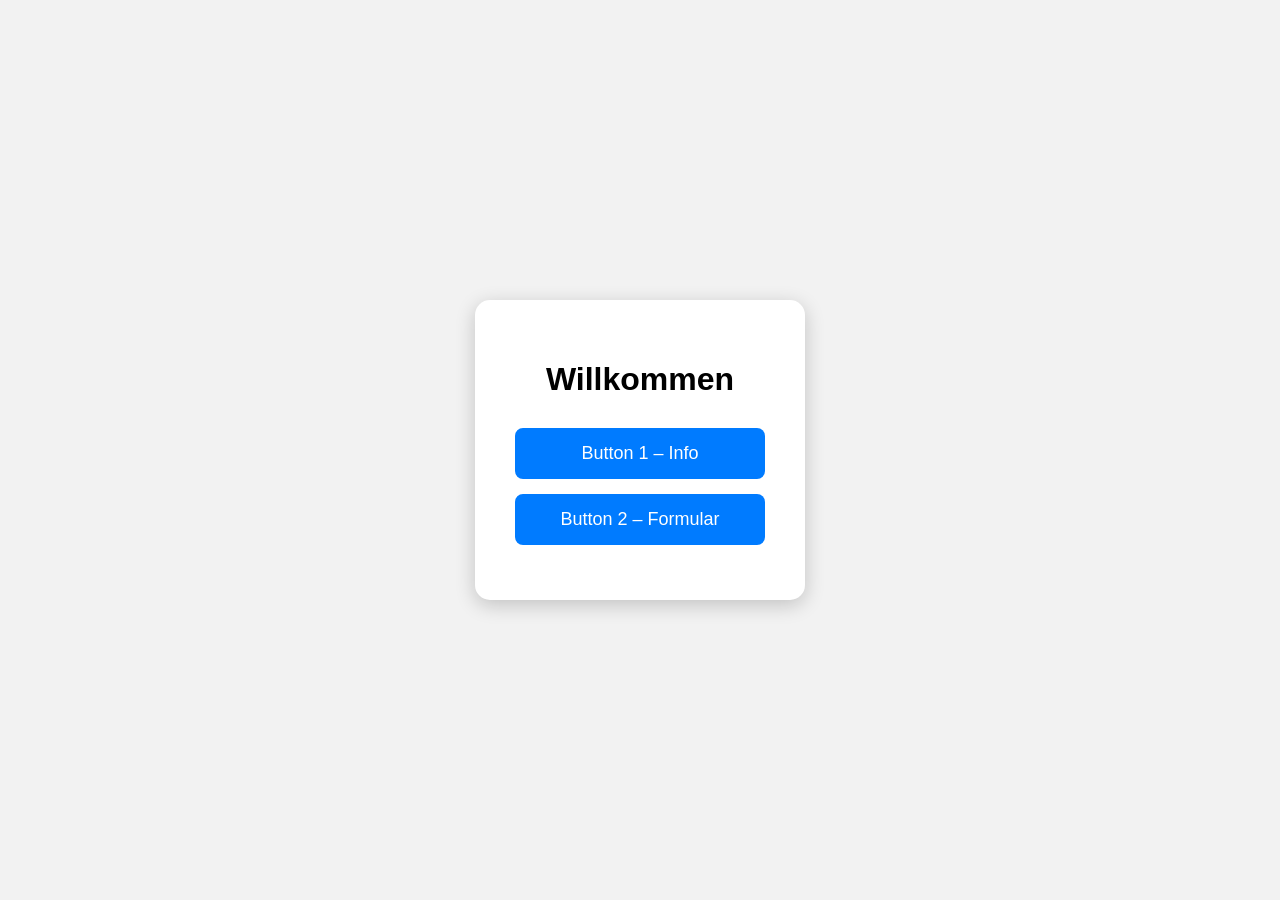
==== test_fomular_raspberry/index.html @ d385a8c2 "feat(test): refactor test formular for raspberry and add formular css" ====
<!DOCTYPE html>                     <!-- DOCTYPE = Browser, dieses Dokument verwendet den HTML5-Standard -->
<html lang="de">
<head>
    <meta charset="UTF-8">
    <meta name="viewport" content="width=device-width, initial-scale=1.0">
    <title>Hauptseite</title>

    <!-- link = Verknüpfung mit einer externen Ressource
     rel = relationship: gibt an, welche Beziehung die Ressource zum Dokument hat
     href = gibt an welche Datei geladen werden soll -->
    <link rel="stylesheet" href="startseite_style.css">
</head>

<body>

<!-- Startseite für den Button- und Formular-Test -->
    <div class="container">
        <h1>Willkommen</h1>

        <!-- Öffnet die Info-Box -->
        <button onclick="zeigeInfo()">                  <!-- onclick = HTML-Event-Attribut wird ausgelöst wenn der Button angeklickt wird -->
            Button 1 – Info
        </button>

        <!-- Öffnet die Formular-Testseite -->
        <button onclick="weiterleitung()">
            Button 2 – Formular
        </button>
    </div>


    <!-- Info-Box -->
    <div class="overlay" id="infoOverlay">
        <div class="info-box">
            <h2>Information</h2>

            <p>
                Hier kannst du deine Informationen eintragen.
            </p>

            <button class="close" onclick="schliesseInfo()">
                Schließen
            </button>
        </div>
    </div>


    <script>                <!-- script = enthält JavaScript-Code -->

        // Zeigt die versteckte Info-Box an
        function zeigeInfo() {
            document.getElementById("infoOverlay").style.display = "flex";
        }

        // Schließt die Info-Box wieder
        function schliesseInfo() {
            document.getElementById("infoOverlay").style.display = "none";
        }

        // Wechselt zur Formular-Testseite
        function weiterleitung() {
            window.location.href = "formular.php";
        }
    </script>

</body>
</html>
---- test_fomular_raspberry/startseite_style.css ----
/* Grundgestaltung der gesamten Seite */
body
{
    margin: 0;
    font-family: Arial, sans-serif;
    background: #f2f2f2;

    display: flex;
    justify-content: center;
    align-items: center;
    height: 100vh;
}

/* Gestaltung des Containers für Überschrift und Buttons */
.container
{
    text-align: center;
    background: white;
    padding: 40px;
    border-radius: 15px;
    box-shadow: 0 5px 20px rgba(0,0,0,0.2);
}

/* Abstand unter der Überschrift */
h1
{
    margin-bottom: 30px;
}

/* Grundgestaltung aller Buttons */
button
{
    display: block;
    width: 250px;
    padding: 15px;
    margin: 15px auto;
    border: none;
    border-radius: 8px;
    background: #007bff;
    color: white;
    font-size: 18px;
    cursor: pointer;
}

/* Ändert die Button-Farbe, wenn die Maus darüber liegt */
button:hover
{
    background: #0056b3;
}

/* Info-Box: zunächst unsichtbar und über der Seite positioniert */
.overlay
{
    display: none;
    position: fixed;
    inset: 0;
    background: rgba(0,0,0,0.5);

    justify-content: center;
    align-items: center;
}

/* Gestaltung des Inhalts innerhalb der Info-Box */
.info-box
{
    background: white;
    padding: 30px;
    border-radius: 12px;
    width: 400px;
    max-width: 80%;
    text-align: center;
}

/* Spezielle Gestaltung des Schließen-Buttons */
.close
{
    background: #dc3545;
    margin-top: 20px;
}

/* Ändert die Farbe des Schließen-Buttons, wenn die Maus darüber liegt */
.close:hover
{
    background: #a71d2a;
}
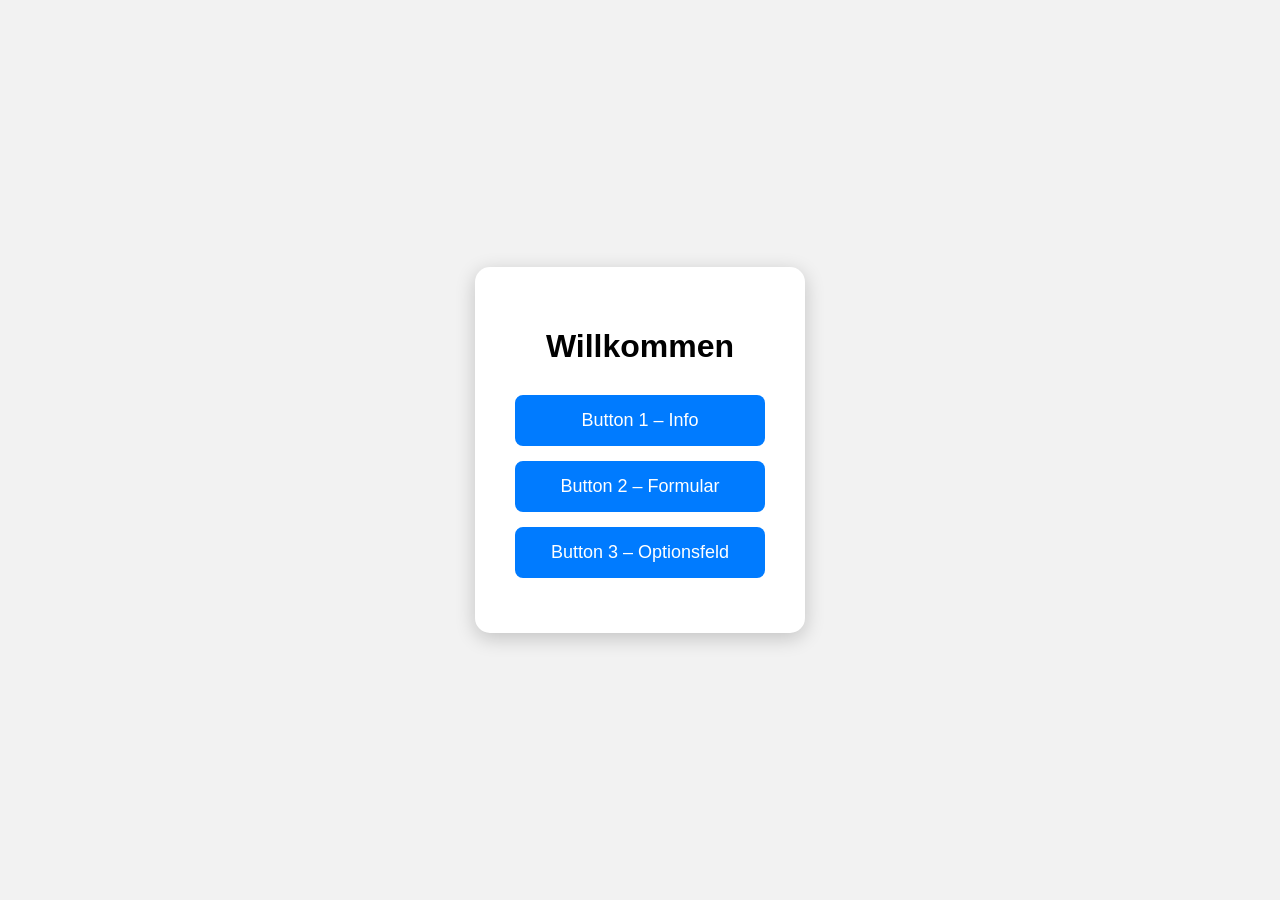
==== commit 4efbcd33: "feat(test): add optionsfeld test and button" ====
--- a/test_fomular_raspberry/index.html
+++ b/test_fomular_raspberry/index.html
@@ -22,11 +22,18 @@
             Button 1 – Info
         </button>
 
-        <!-- Öffnet die Formular-Testseite -->
+        <!-- Öffnet die Formular-Testseite(input felder) -->
         <button onclick="weiterleitung()">
             Button 2 – Formular
         </button>
+
+        <!-- Öffnet die Formular-Testseite (auswahl möglichkeit)-->
+        <button onclick="zeigeOptionsfeld()">
+            Button 3 – Optionsfeld
+        </button>
     </div>
+
+
 
 
     <!-- Info-Box -->
@@ -48,18 +55,27 @@
     <script>                <!-- script = enthält JavaScript-Code -->
 
         // Zeigt die versteckte Info-Box an
-        function zeigeInfo() {
+        function zeigeInfo()
+        {
             document.getElementById("infoOverlay").style.display = "flex";
         }
 
         // Schließt die Info-Box wieder
-        function schliesseInfo() {
+        function schliesseInfo()
+        {
             document.getElementById("infoOverlay").style.display = "none";
         }
 
         // Wechselt zur Formular-Testseite
-        function weiterleitung() {
+        function weiterleitung()
+        {
             window.location.href = "formular.php";
+        }
+
+        // Wechselt zur Optionsfeld-Testseite
+        function zeigeOptionsfeld()
+        {
+            window.location.href = "optionsfeld.php";
         }
     </script>
 
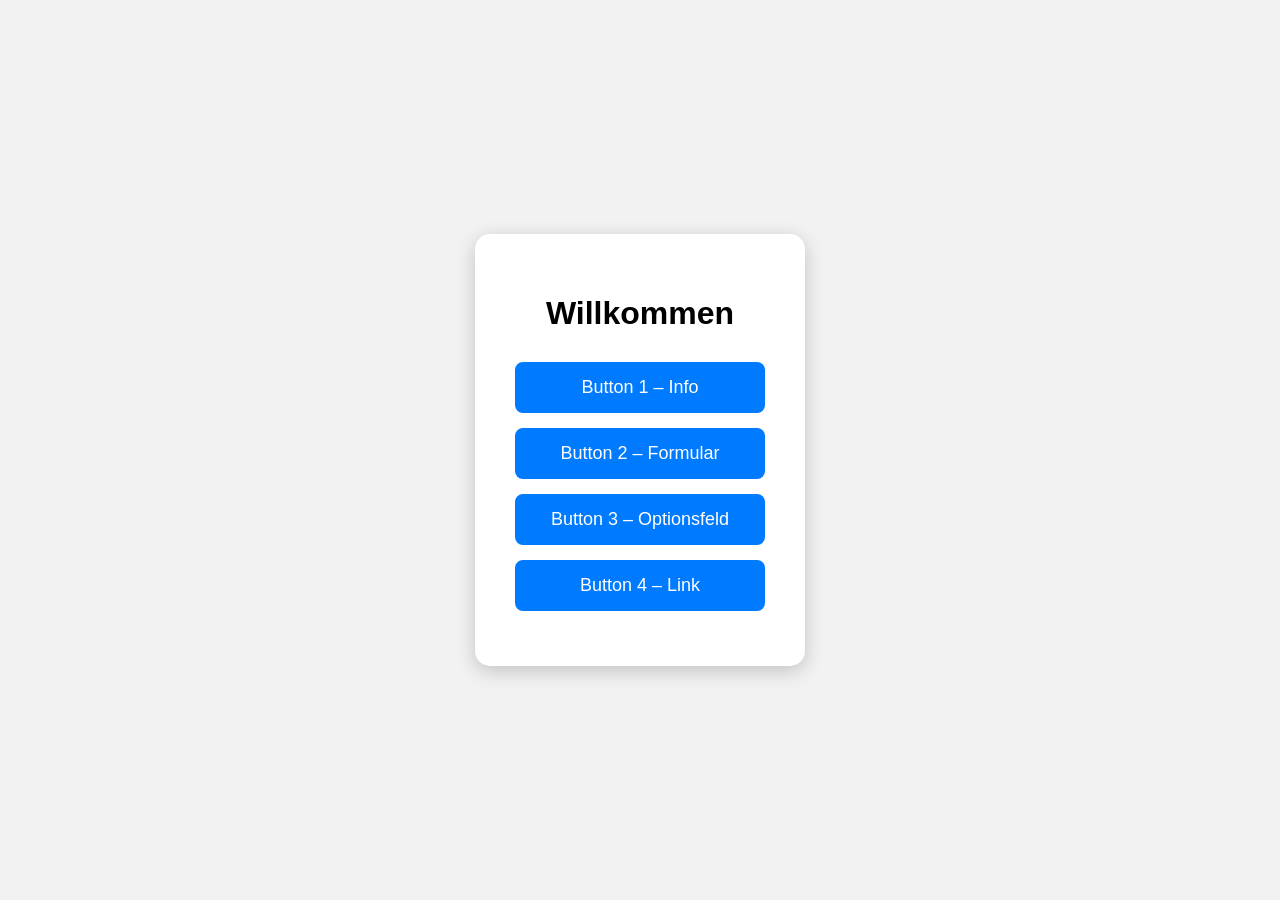
==== commit cae6b5ff: "feat(test): add link test" ====
--- a/test_fomular_raspberry/index.html
+++ b/test_fomular_raspberry/index.html
@@ -30,6 +30,11 @@
         <!-- Öffnet die Formular-Testseite (auswahl möglichkeit)-->
         <button onclick="zeigeOptionsfeld()">
             Button 3 – Optionsfeld
+        </button>
+
+        <!-- Öffnet die Link-Testseite -->
+        <button onclick="zeigeLink()">
+            Button 4 – Link
         </button>
     </div>
 
@@ -77,6 +82,12 @@
         {
             window.location.href = "optionsfeld.php";
         }
+
+        // Wechselt zur Link-Testseite
+        function zeigeLink()
+        {
+            window.location.href = "link.php";
+        }
     </script>
 
 </body>
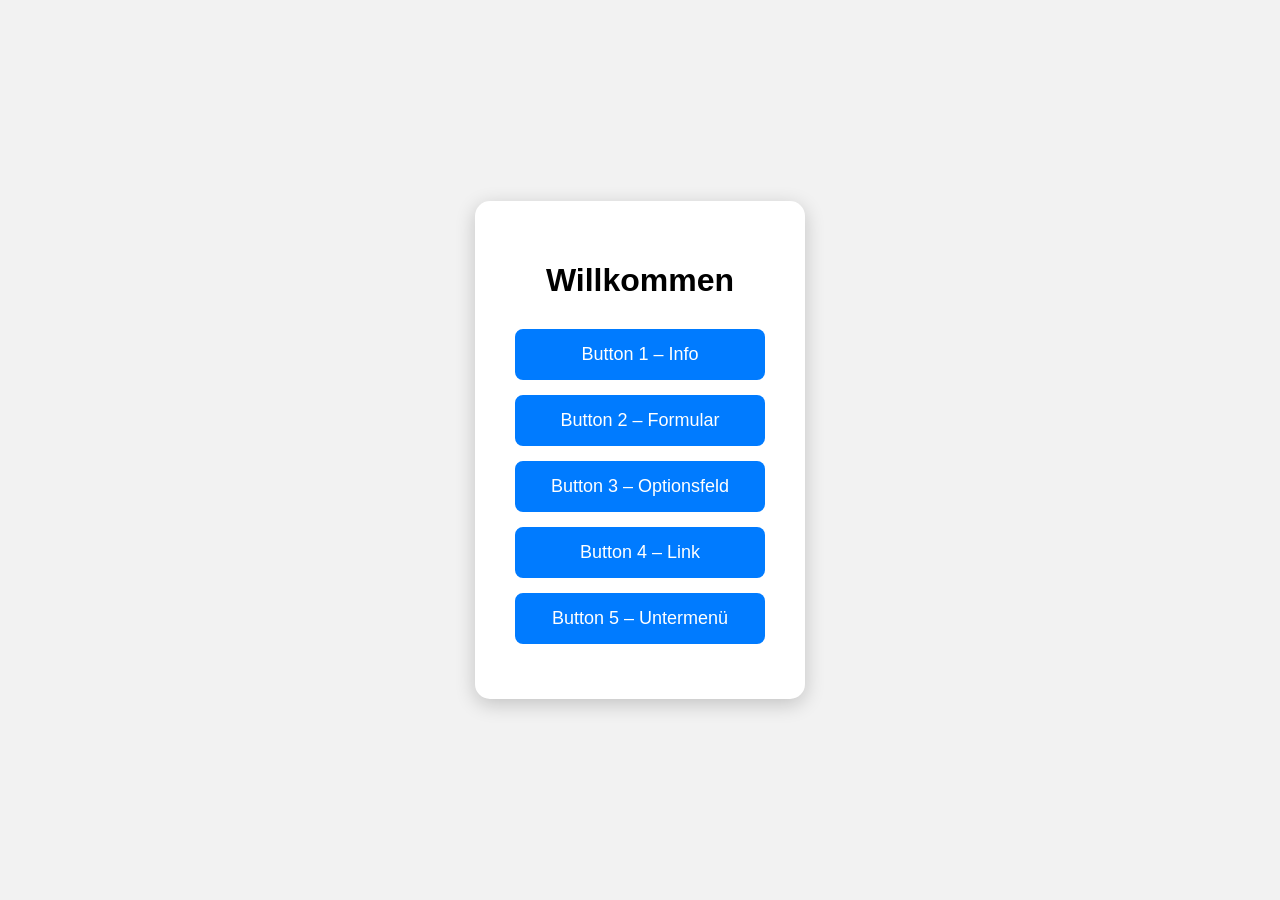
==== commit e679b180: "feat(test): add interactive subelement test case" ====
--- a/test_fomular_raspberry/index.html
+++ b/test_fomular_raspberry/index.html
@@ -36,6 +36,21 @@
         <button onclick="zeigeLink()">
             Button 4 – Link
         </button>
+
+        <!-- Öffnet interaktive Unterelemente -->
+        <button
+            id="untermenueButton"
+            aria-expanded="false"
+            onclick="zeigeUntermenue()">
+            Button 5 – Untermenü
+        </button>
+
+        <!-- Verstecktes Untermenü -->
+        <div id="untermenue" style="display: none;">
+            <button onclick="weiterleitungUntermenue()">
+                Unterelement – Formular
+            </button>
+        </div>
     </div>
 
 
@@ -88,6 +103,22 @@
         {
             window.location.href = "link.php";
         }
+
+        // Zeigt das versteckte Untermenü an
+        function zeigeUntermenue()
+        {
+            const menue = document.getElementById("untermenue");
+            const button = document.getElementById("untermenueButton");
+
+            menue.style.display = "block";
+            button.setAttribute("aria-expanded", "true");
+        }
+
+        // Öffnet die Formular-Testseite über das interaktive Unterelement
+        function weiterleitungUntermenue()
+        {
+            window.location.href = "formular.php";
+        }
     </script>
 
 </body>
